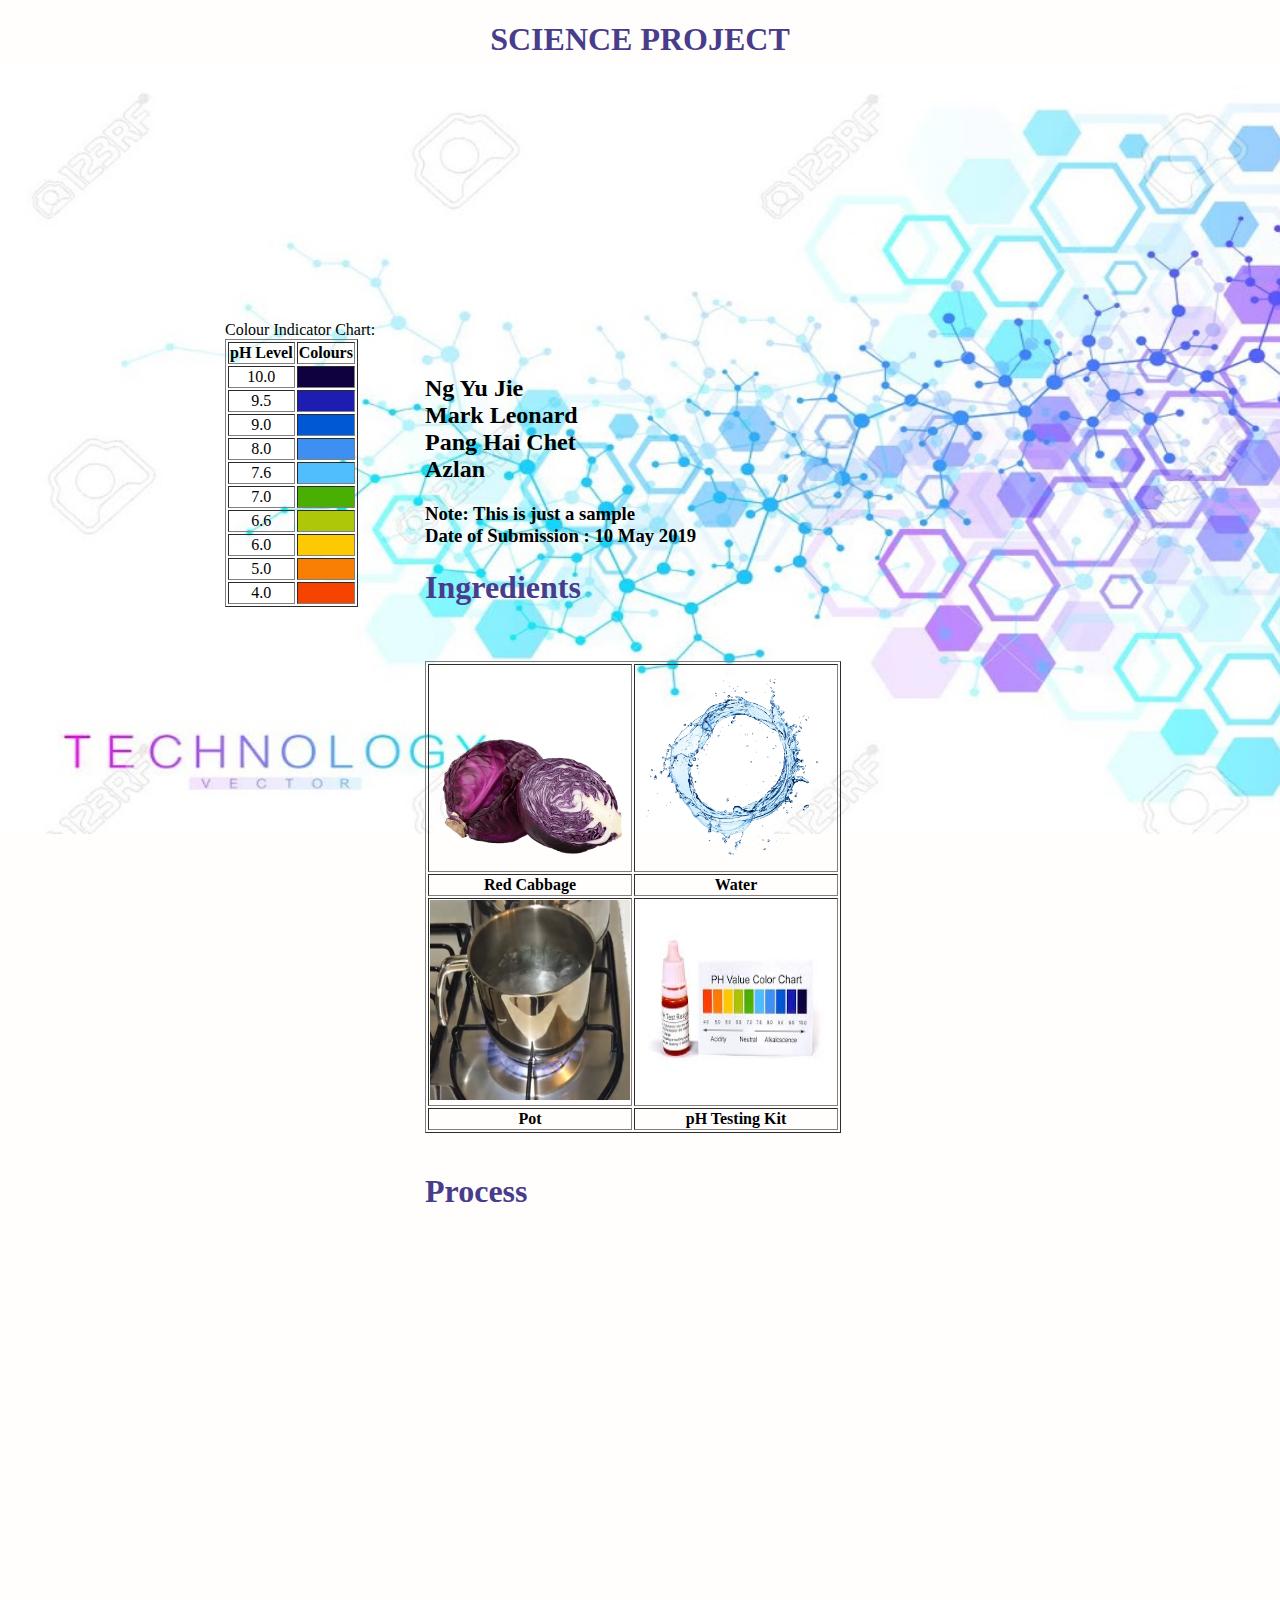
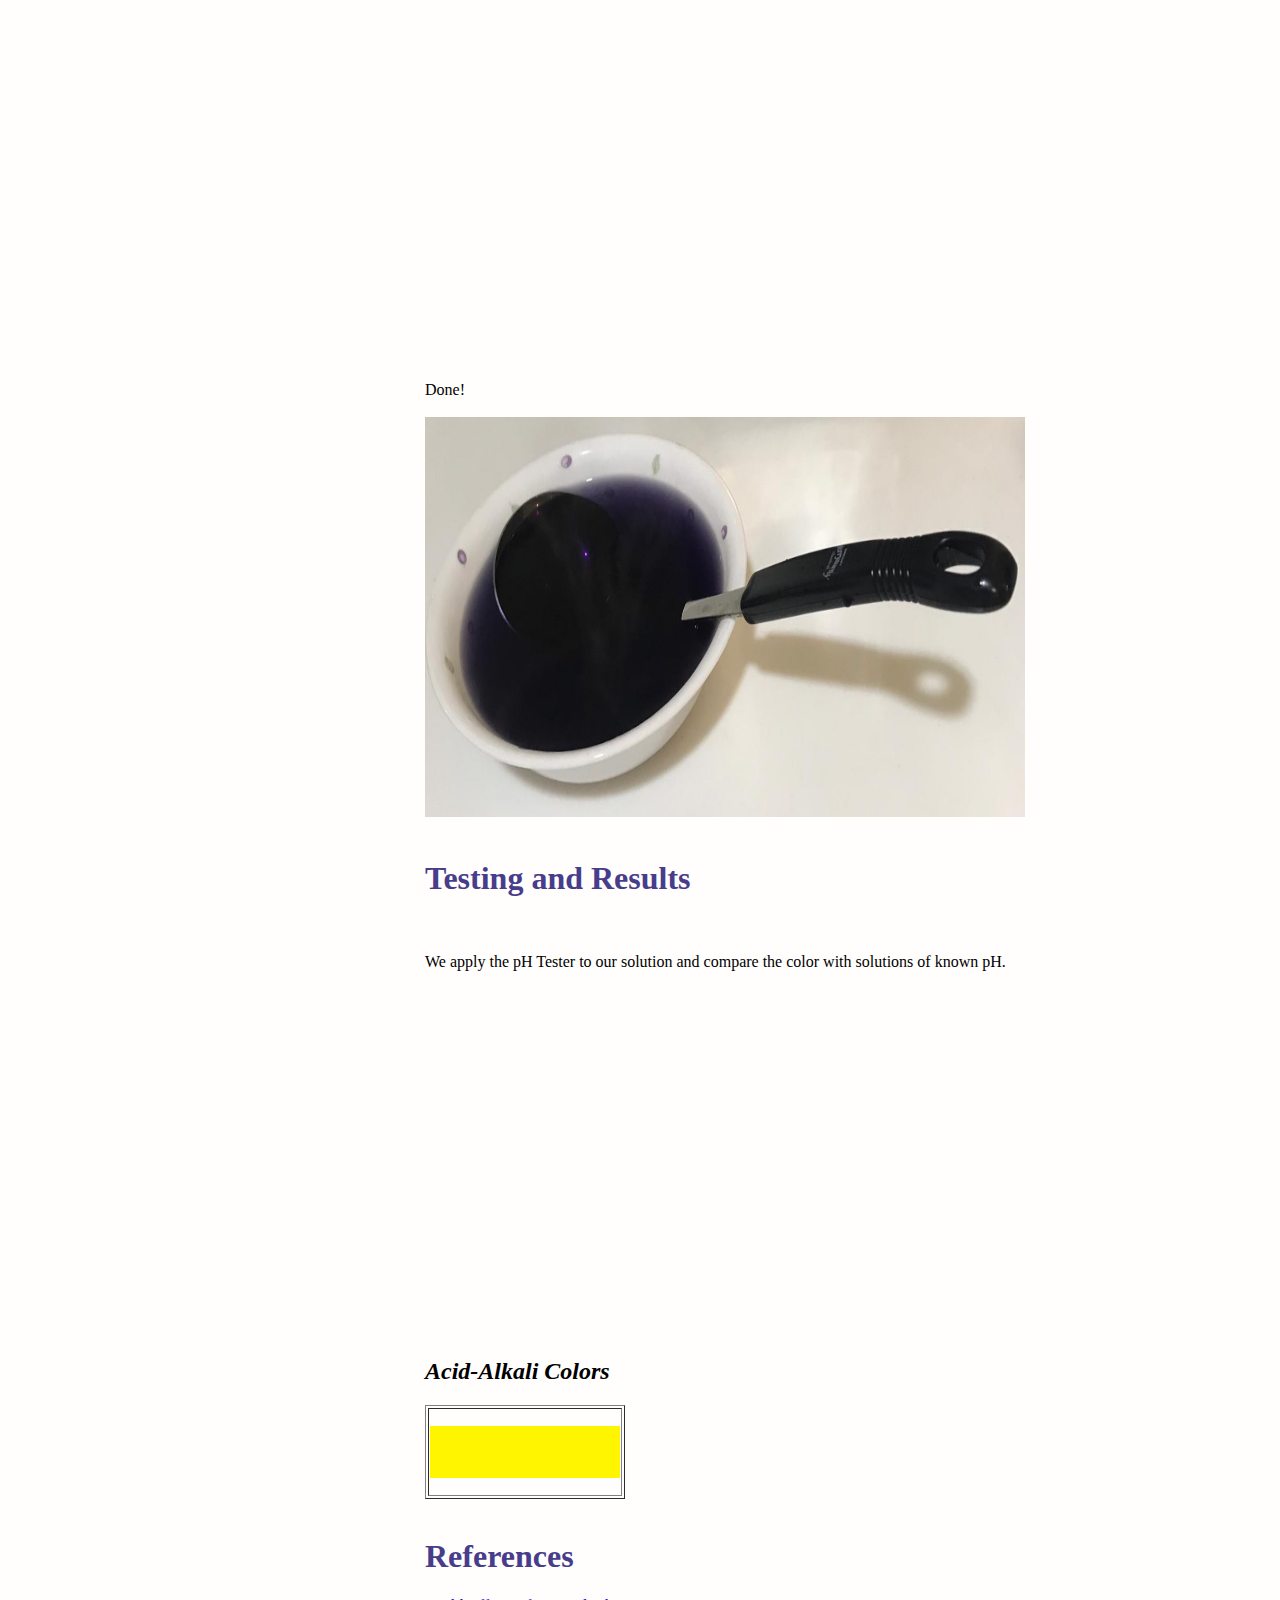
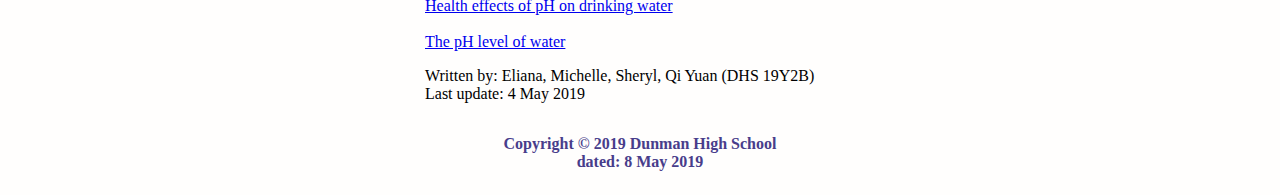
==== main.html @ a4ecd595 "Add files via upload" ====
<!doctype html>
<html>
<head>
<title>
Science Project
</title>

<link rel="stylesheet" href="theme4.css">




</head>
<body>
<div id="mainheader">

        <h1>
            SCIENCE PROJECT
        </h1>
        <br />

</div>

<div class="mainclass">

<div id="sidebar">

Colour Indicator Chart:
<table border=1>
<tr>
<th>pH Level</th>
<th>Colours</th>

</tr>



<tr>
<td align="center">10.0</td>
<td bgcolor="#0F013F">&nbsp;</td>
</tr>

<tr>
<td align="center">9.5</td>
<td bgcolor="#1D1DB1">&nbsp;</td>
</tr>

<tr>
<td align="center">9.0</td>
<td bgcolor="#0058D4">&nbsp;</td>
</tr>

<tr>
<td align="center">8.0</td>
<td bgcolor="#3D8FF2">&nbsp;</td>
</tr>

<tr>
<td align="center">7.6</td>
<td bgcolor="#50BEFD">&nbsp;</td>
</tr>

<tr>
<td align="center">7.0</td>
<td bgcolor="#49AF03">&nbsp;</td>
</tr>

<tr>
<td align="center">6.6</td>
<td bgcolor="#AEC709">&nbsp;</td>
</tr>


<tr>
<td align="center">6.0</td>
<td bgcolor="#FDC903">&nbsp;</td>
</tr>

<tr>
<td align="center">5.0</td>
<td bgcolor="#F97F04">&nbsp;</td>
</tr>

<tr>
<td align="center">4.0</td>
<td bgcolor="#F64300">&nbsp;</td>
</tr>


</table>

<p >&nbsp;</p>
<p >&nbsp;</p>


</div>
<div id="maindata">
<p>&nbsp;</p>
        <h2>
            Ng Yu Jie
			<br>
            Mark Leonard
			<br>
            Pang Hai Chet
			<br>
            Azlan
        </h2>
        <h3>
            Note: This is just a sample<br />
            Date of Submission : 10 May 2019
        </h3>


<h1>
			Ingredients
		</h1>
<p>&nbsp;</p>



<table border=1>
    <tr>
    <th> <img src="redcab01.png" width="200" height="200" alt="" id="Cabbage" /> </th>

    <th><img src="water.png" width="200" height="200" alt=""/></th>
    </tr>
    <tr>
    <th> Red Cabbage </th>
    <th> Water</th>
    </tr>
    <tr>
    <th><img src="pot.jpg" width="200" height="200" alt=""/></th>
    <th><img src="phtester.jpg" width="200" height="200" alt=""/></th>
    </tr>
<tr>
    <th> Pot </th>
    <th> pH Testing Kit</th>
    </tr>
</table>
<br />


    		<h1>
			Process
		</h1>


<p>&nbsp;</p>


<iframe width="420" height="345" src="https://www.youtube.com/embed/M4yHIWJAlv8" frameborder="0" allow="accelerometer; autoplay; encrypted-media; gyroscope; picture-in-picture" allowfullscreen></iframe>
<iframe width="420" height="345" src="https://www.youtube.com/embed/SJE7nAapqrU" frameborder="0" allow="accelerometer; autoplay; encrypted-media; gyroscope; picture-in-picture" allowfullscreen></iframe>
<br />
<br />
Done!
<br />
<br />
<img src="processoutcome.jpg" width="600" height="400" alt=""/><br>
<br />








    <h1> Testing and Results </h1>
<p>&nbsp;</p>

We apply the pH Tester to our solution and compare the color with solutions of known pH. <br>
<br>
<iframe width="420" height="345" src="https://www.youtube.com/embed/X20SXpQe044" frameborder="0" allow="accelerometer; autoplay; encrypted-media; gyroscope; picture-in-picture" allowfullscreen></iframe>
<br>
<h2><em>Acid-Alkali Colors</em></h2>


<table width="200" border="1">
  <tbody>
    <tr>
      <td>

	<div id="phcolor" style="background-color: #FFF500">

		<p>&nbsp;</p>
		<p>&nbsp;</p>
		</div>

		</td>
    </tr>
  </tbody>
</table>



<br />


		<h1>
			References
		</h1>
<a href="https://www.livestrong.com/article/214475-health-effects-of-ph-on-drinking-water" target="_blank">Health effects of pH on drinking water</a>
<br />
<br />
<a href="https://www.watersystemscouncil.org/download/wellcare_information_sheets/potential_groundwater_contaminant_information_sheets/9709284pH_Update_September_2007.pdf"
 target="_blank">The pH level of water</a>
<br />
<p>
Written by: Eliana, Michelle, Sheryl, Qi Yuan (DHS 19Y2B)
<br />
Last update: 4 May 2019
<br />


</div>

<div id="footer2">

	<p align="center">
	Copyright &copy; 2019 Dunman High School<br />
	dated: 8 May 2019
	</p>

</div>
</div>



</body>
</html>
---- theme4.css ----
@charset "utf-8";
/* CSS Document */

body
{
            	background-color:#FFFEFD;
				background-image: url(chemistry.jpg);
            	background-repeat: no-repeat;
            	background-position:center;
            	background-attachment:fixed;
            	background-size: auto;
	            	background-size:1290px 768px;
}
h1   {color: darkslateblue;}


#titlename
{
	color:#506A83;
}

#mainheader
{
            	border: none;
            	position: static;
            	right: 0;
            	left: 0;
            	bottom: 0;
            	/* background-color:#0A3EA6; */
            	height: 300px;
            	width: 830px;
            	margin: 0 auto;
				text-align: center;

}

#maindata
{

     float: right;
     border: none;
     width: 630px;

	/* overflow-y:inherit; */


}

.mainclass
{
            	border: none;
            	border-color:#A0F37E;
            	width: 830px;
            	margin: 0 auto;
				overflow: hidden;

}

#sidebar
{
            	float: left;
            	border: none;
            	border-color: #C12528;
            	/* background-color: #BDE509; */
            	width: 200px;
				height: 500px;
	/* overflow-y: auto; */



}

#footer1
{
            	float: left;
            	right: 0;
            	bottom: 0;
            	left: 0;
            	width: 700;
            	border: solid;
            	margin: 0 auto
}

#footer2
{
            	float: left;
            	position: static;
            	right: 0;
            	bottom: 0;
            	left: 0;
            	width: 830px;
            	border: none;
            	margin: 0 auto;
	font-weight: bold;
	color: darkslateblue;

}



theme4.css.txt
Displaying theme3.css.txt.
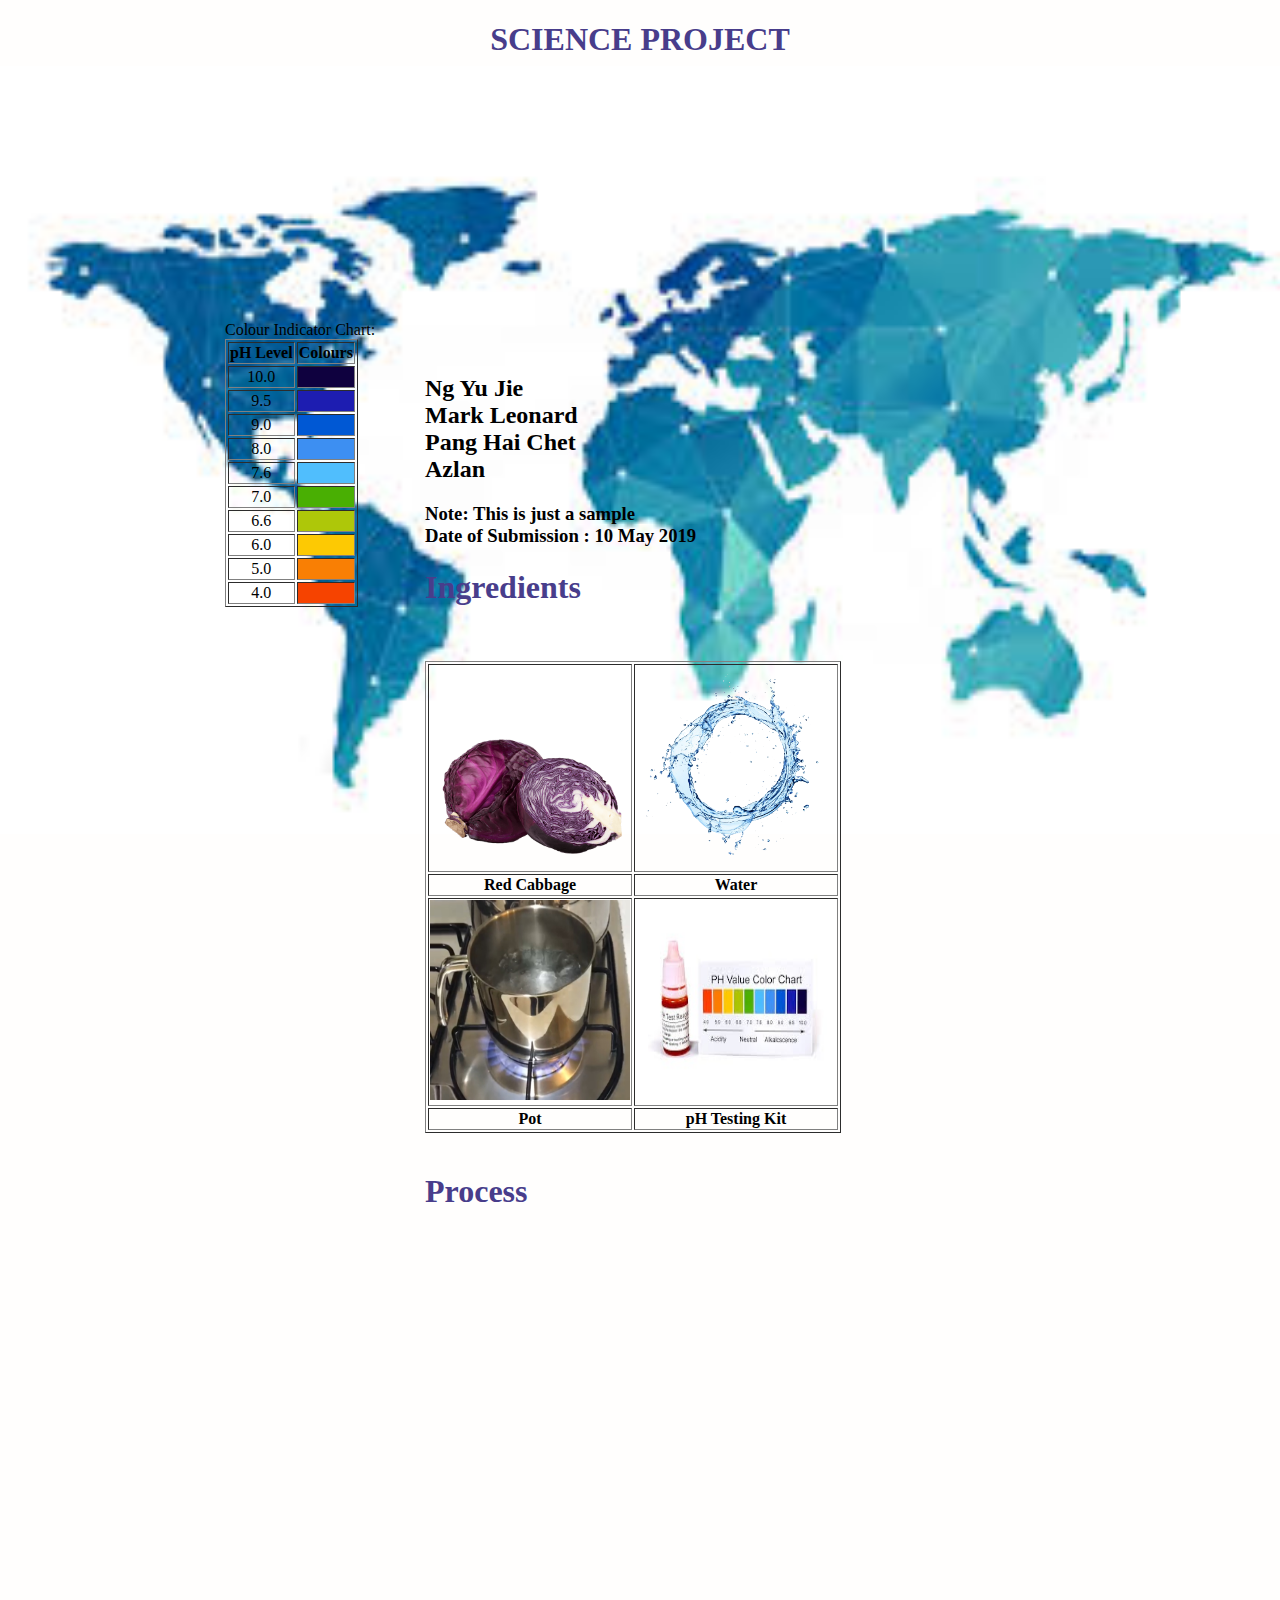
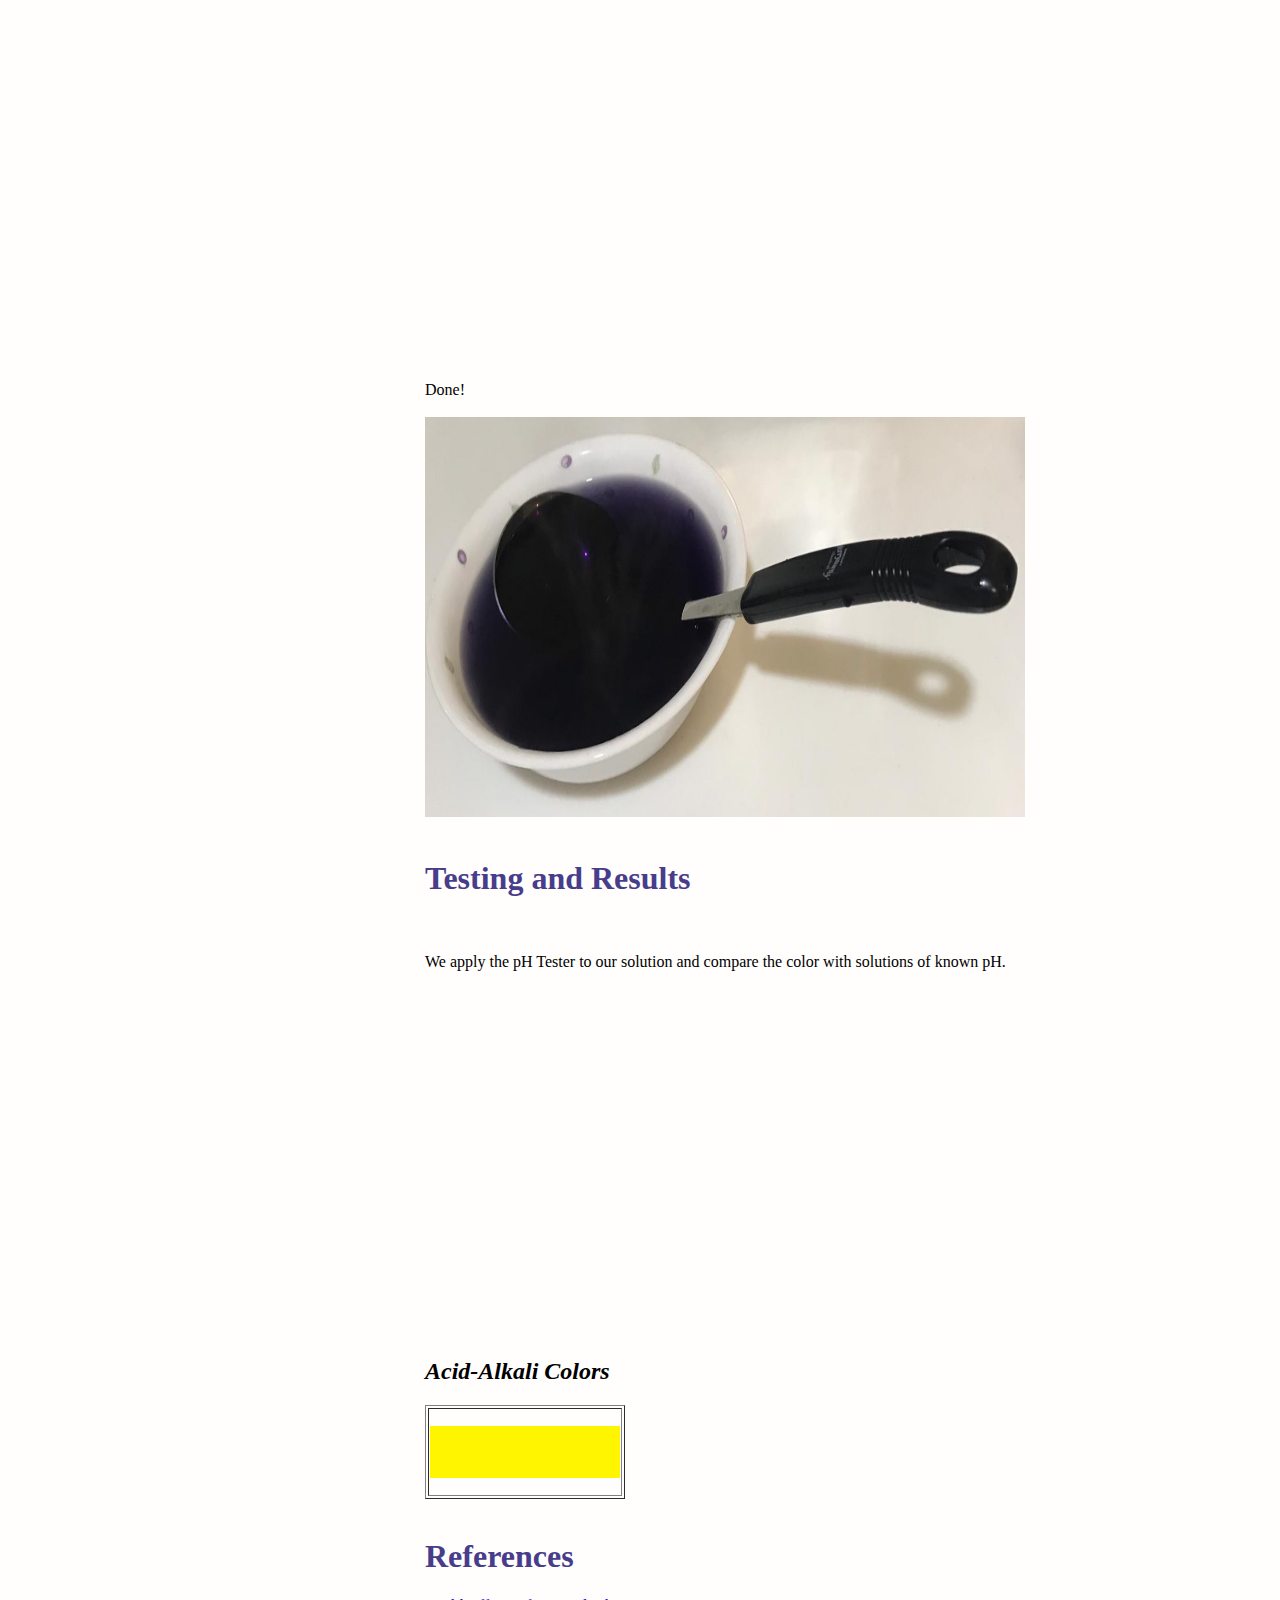
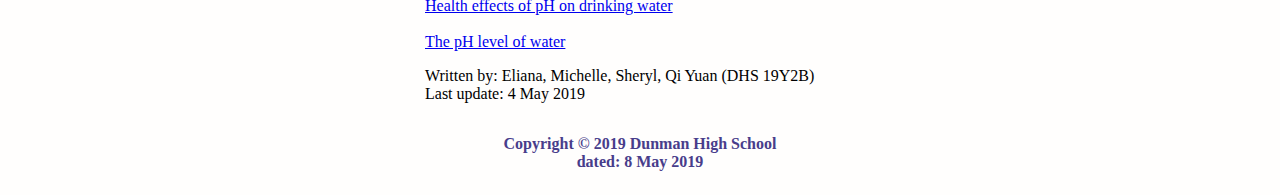
==== commit eceb2e48: "Update main.html" ====
--- a/main.html
+++ b/main.html
@@ -2,7 +2,7 @@
 <html>
 <head>
 <title>
-Science Project
+My world
 </title>
 
 <link rel="stylesheet" href="theme4.css">
--- a/theme4.css
+++ b/theme4.css
@@ -6,7 +6,7 @@
 body
 {
             	background-color:#FFFEFD;
-				background-image: url(chemistry.jpg);
+				background-image: url(world.jpg);
             	background-repeat: no-repeat;
             	background-position:center;
             	background-attachment:fixed;
